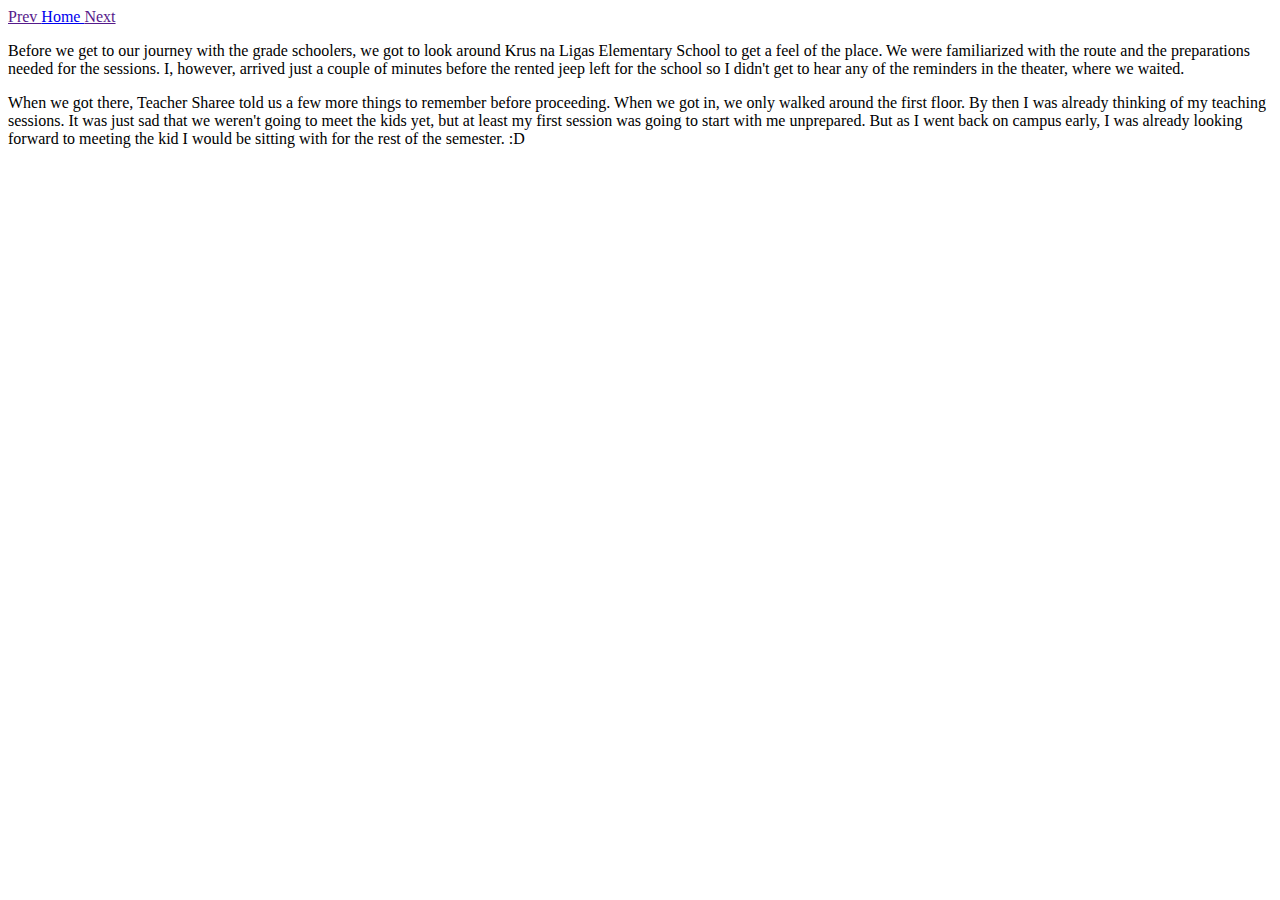
==== day1.html @ 00e0a7d3 "Add files via upload" ====
﻿<!DOCTYPE html>
<html>
    <head>
    </head>
    <body>
        <nav>
            <a id="to-prev" href=""> Prev </a>
            <a id="to-home" href="zakkkkattackkkk.github.io/lts-blog"> Home </a>
            <a id="to-next" href=""> Next </a>
        </nav>
        <article>
            <p> Before we get to our journey with the grade schoolers, we got to look around Krus na Ligas Elementary School to get a feel of the place. We were familiarized with the route and the preparations needed for the sessions. I, however, arrived just a couple of minutes before the rented jeep left for the school so I didn't get to hear any of the reminders in the theater, where we waited. </p>

            <p> When we got there, Teacher Sharee told us a few more things to remember before proceeding. When we got in, we only walked around the first floor. By then I was already thinking of my teaching sessions. It was just sad that we weren't going to meet the kids yet, but at least my first session was going to start with me unprepared. But as I went back on campus early, I was already looking forward to meeting the kid I would be sitting with for the rest of the semester. :D </p>
        </article>
    </body>
</html>
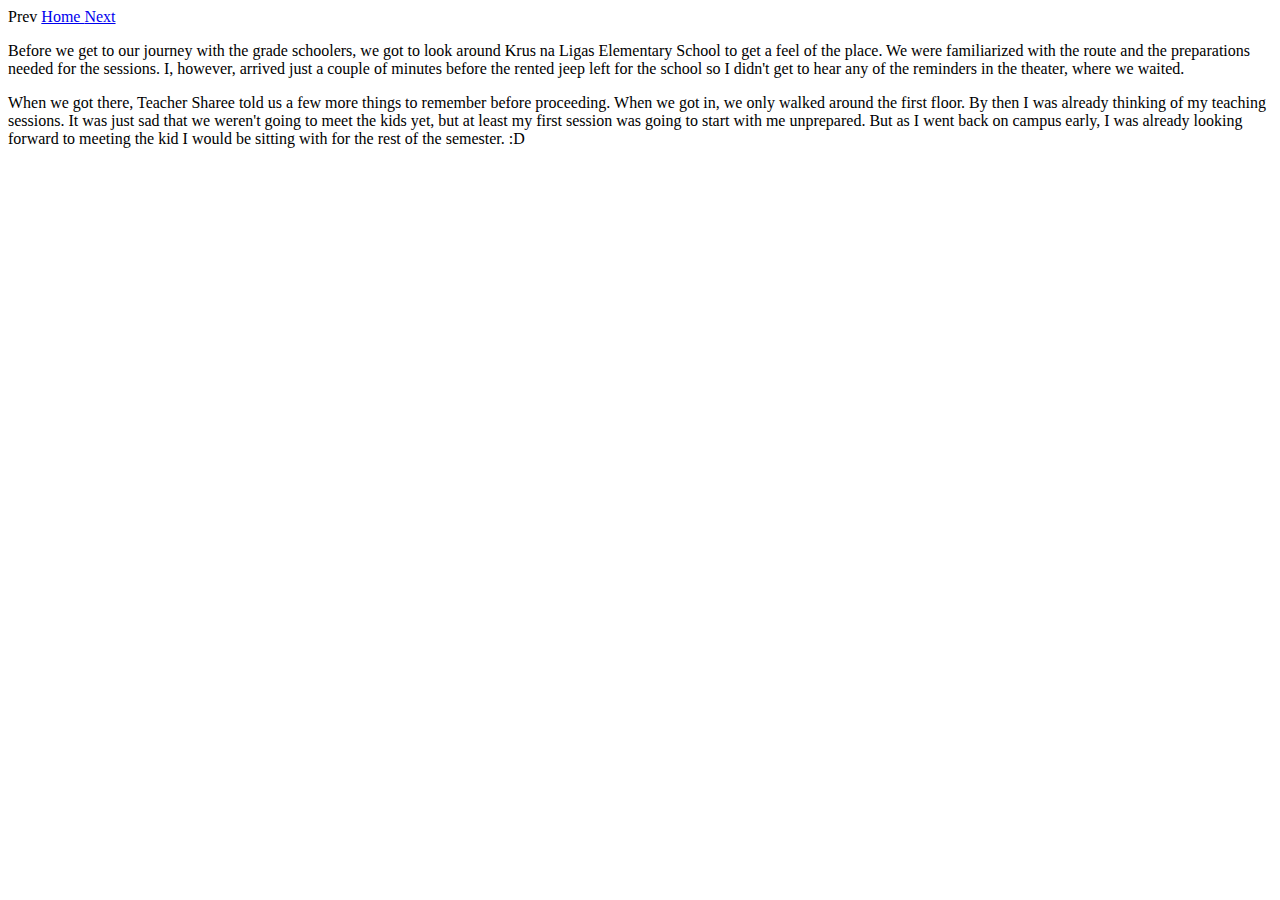
==== commit 2890170c: "Update day1.html" ====
--- a/day1.html
+++ b/day1.html
@@ -1,17 +1,17 @@
-﻿<!DOCTYPE html>
+<!DOCTYPE html>
 <html>
     <head>
+        <link href="/style.css" rel="stylesheet">
     </head>
     <body>
         <nav>
-            <a id="to-prev" href=""> Prev </a>
-            <a id="to-home" href="zakkkkattackkkk.github.io/lts-blog"> Home </a>
-            <a id="to-next" href=""> Next </a>
+            <span id="to-prev"> Prev </span>
+            <a id="to-home" href="/"> Home </a>
+            <a id="to-next" href="/day2.html"> Next </a>
         </nav>
         <article>
             <p> Before we get to our journey with the grade schoolers, we got to look around Krus na Ligas Elementary School to get a feel of the place. We were familiarized with the route and the preparations needed for the sessions. I, however, arrived just a couple of minutes before the rented jeep left for the school so I didn't get to hear any of the reminders in the theater, where we waited. </p>
-
             <p> When we got there, Teacher Sharee told us a few more things to remember before proceeding. When we got in, we only walked around the first floor. By then I was already thinking of my teaching sessions. It was just sad that we weren't going to meet the kids yet, but at least my first session was going to start with me unprepared. But as I went back on campus early, I was already looking forward to meeting the kid I would be sitting with for the rest of the semester. :D </p>
         </article>
     </body>
-</html>+</html>
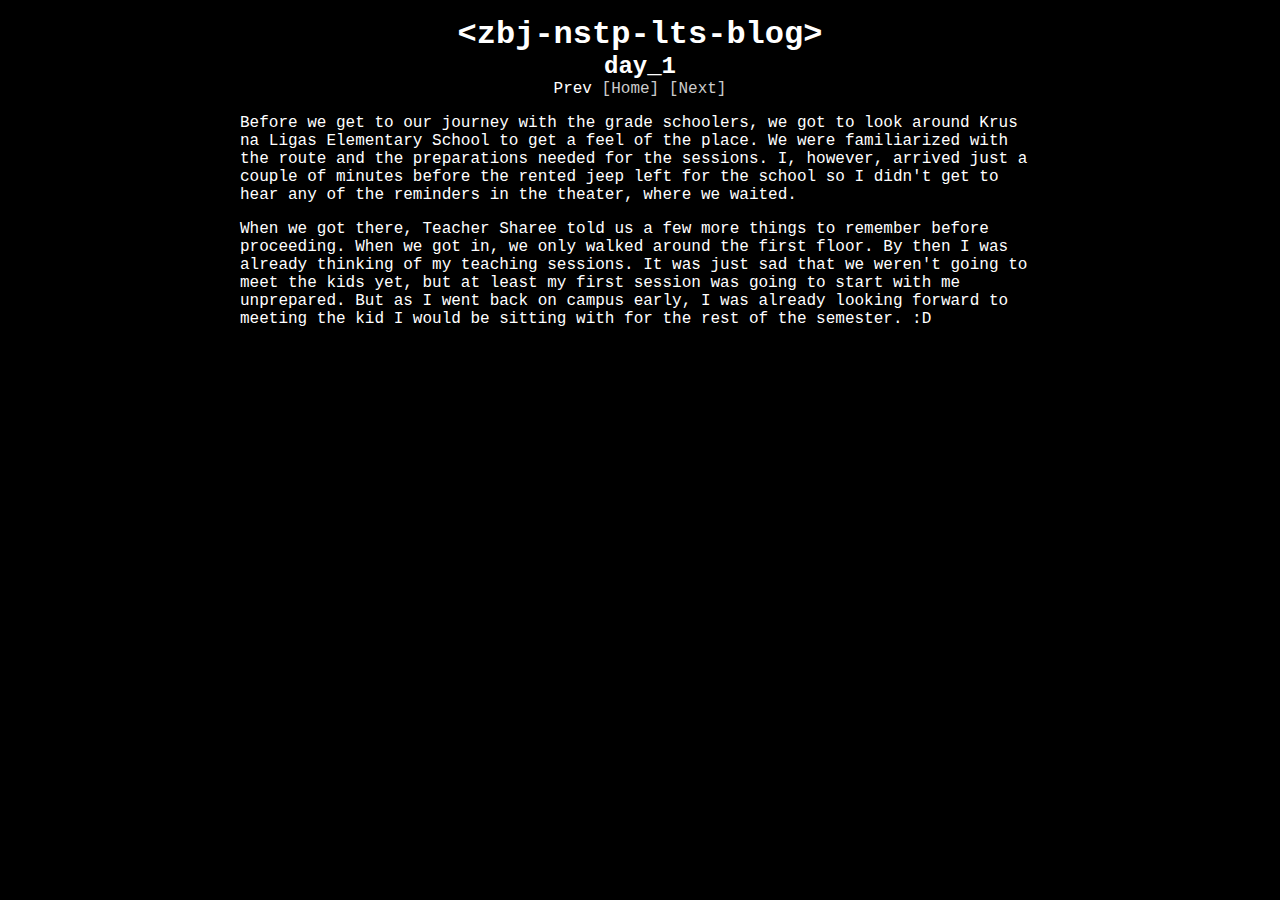
==== commit de1be96a: "Add files via upload" ====
--- a/day1.html
+++ b/day1.html
@@ -1,17 +1,20 @@
-<!DOCTYPE html>
+﻿<!DOCTYPE html>
 <html>
     <head>
         <link href="/style.css" rel="stylesheet">
+        <title>Day 1 - ZBJ NSTP LTS Web Log</title>
     </head>
     <body>
+    	<h1>&lt;zbj-nstp-lts-blog&gt;</h1>
+    	<h2>day_1</h2>
         <nav>
-            <span id="to-prev"> Prev </span>
-            <a id="to-home" href="/"> Home </a>
-            <a id="to-next" href="/day2.html"> Next </a>
+            <span id="to-prev">Prev</span>
+            <a id="to-home" href="/">Home</a>
+            <a id="to-next" href="/day2.html">Next</a>
         </nav>
         <article>
             <p> Before we get to our journey with the grade schoolers, we got to look around Krus na Ligas Elementary School to get a feel of the place. We were familiarized with the route and the preparations needed for the sessions. I, however, arrived just a couple of minutes before the rented jeep left for the school so I didn't get to hear any of the reminders in the theater, where we waited. </p>
             <p> When we got there, Teacher Sharee told us a few more things to remember before proceeding. When we got in, we only walked around the first floor. By then I was already thinking of my teaching sessions. It was just sad that we weren't going to meet the kids yet, but at least my first session was going to start with me unprepared. But as I went back on campus early, I was already looking forward to meeting the kid I would be sitting with for the rest of the semester. :D </p>
         </article>
     </body>
-</html>
+</html>--- a/style.css
+++ b/style.css
@@ -0,0 +1,49 @@
+﻿@media screen and (max-width:600px){
+	body{
+		width:auto;
+		font-size:0.6em;
+	}
+}
+html{
+	background-color: #000;
+	color: #fff;
+	font-family: "Menlo", "Consolas", "Courier New", monospace;
+}
+body{
+	width: 50em;
+	margin: 1em auto;
+}
+h1,h2,nav{
+	margin: 0 auto;
+	text-align: center;
+}
+a{
+	color: #ccc;
+	text-decoration: none;
+}
+a::before{
+	content:'[';
+}
+a::after{
+	content:']';
+}
+article{
+	position:relative;
+}
+blockquote::before{
+	content:'“';
+	display:inline-block;
+	position: absolute;
+	left:0em;
+	font-size: 3em;
+}
+blockquote::after{
+	content:'”';
+	display:inline-block;
+	position: absolute;
+	right:0em;
+	font-size: 3em;
+}
+blockquote{
+	margin-top:3em;
+}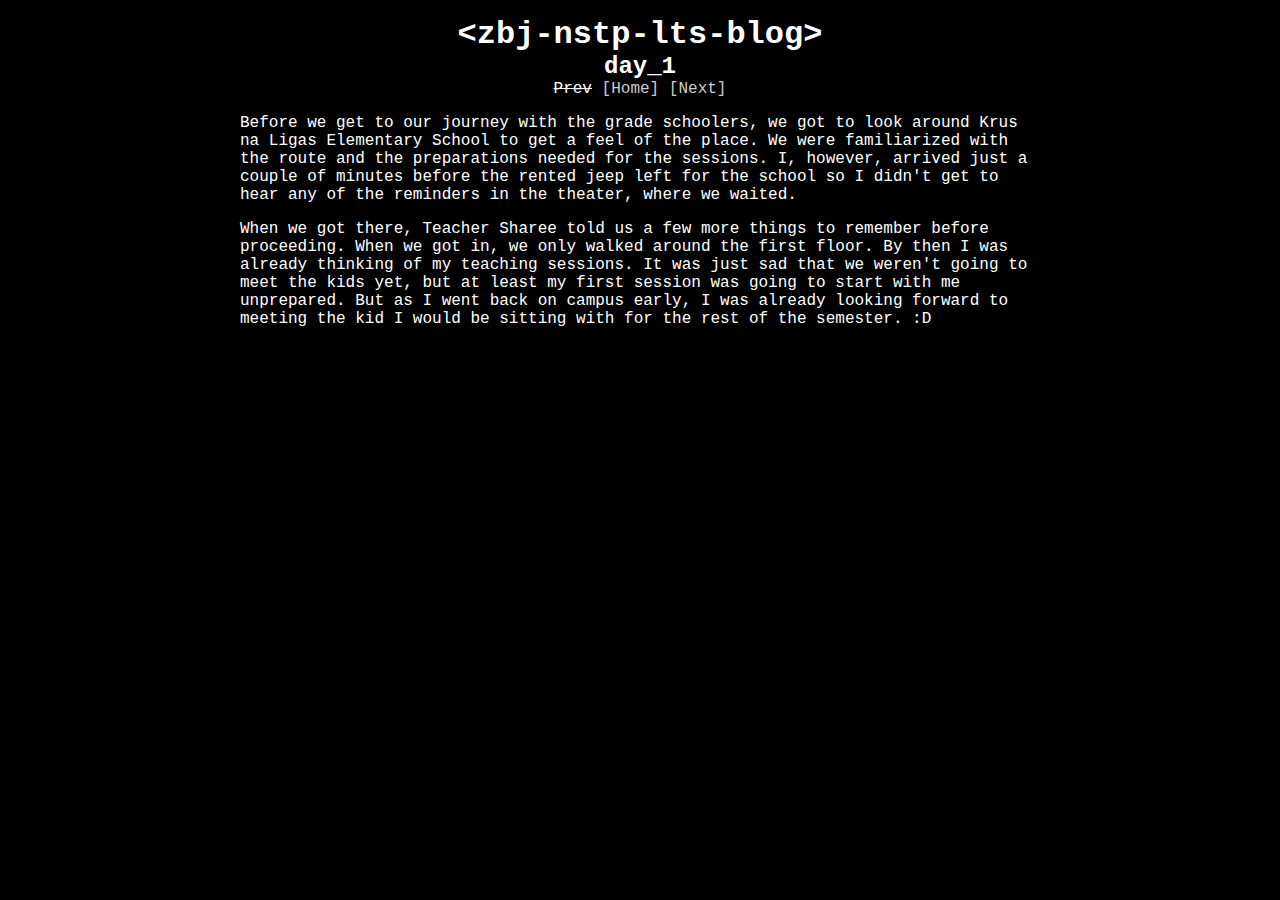
==== commit 369ae6ec: "Add files via upload" ====
--- a/day1.html
+++ b/day1.html
@@ -1,16 +1,16 @@
 ﻿<!DOCTYPE html>
 <html>
     <head>
-        <link href="/style.css" rel="stylesheet">
+        <link href="style.css" rel="stylesheet">
         <title>Day 1 - ZBJ NSTP LTS Web Log</title>
     </head>
     <body>
     	<h1>&lt;zbj-nstp-lts-blog&gt;</h1>
     	<h2>day_1</h2>
         <nav>
-            <span id="to-prev">Prev</span>
-            <a id="to-home" href="/">Home</a>
-            <a id="to-next" href="/day2.html">Next</a>
+            <del id="to-prev">Prev</del>
+            <a id="to-home" href="/lts-blog">Home</a>
+            <a id="to-next" href="day2.html">Next</a>
         </nav>
         <article>
             <p> Before we get to our journey with the grade schoolers, we got to look around Krus na Ligas Elementary School to get a feel of the place. We were familiarized with the route and the preparations needed for the sessions. I, however, arrived just a couple of minutes before the rented jeep left for the school so I didn't get to hear any of the reminders in the theater, where we waited. </p>
--- a/style.css
+++ b/style.css
@@ -1,4 +1,4 @@
-﻿@media screen and (max-width:600px){
+﻿@media screen and (max-width:50em){
 	body{
 		width:auto;
 		font-size:0.6em;
